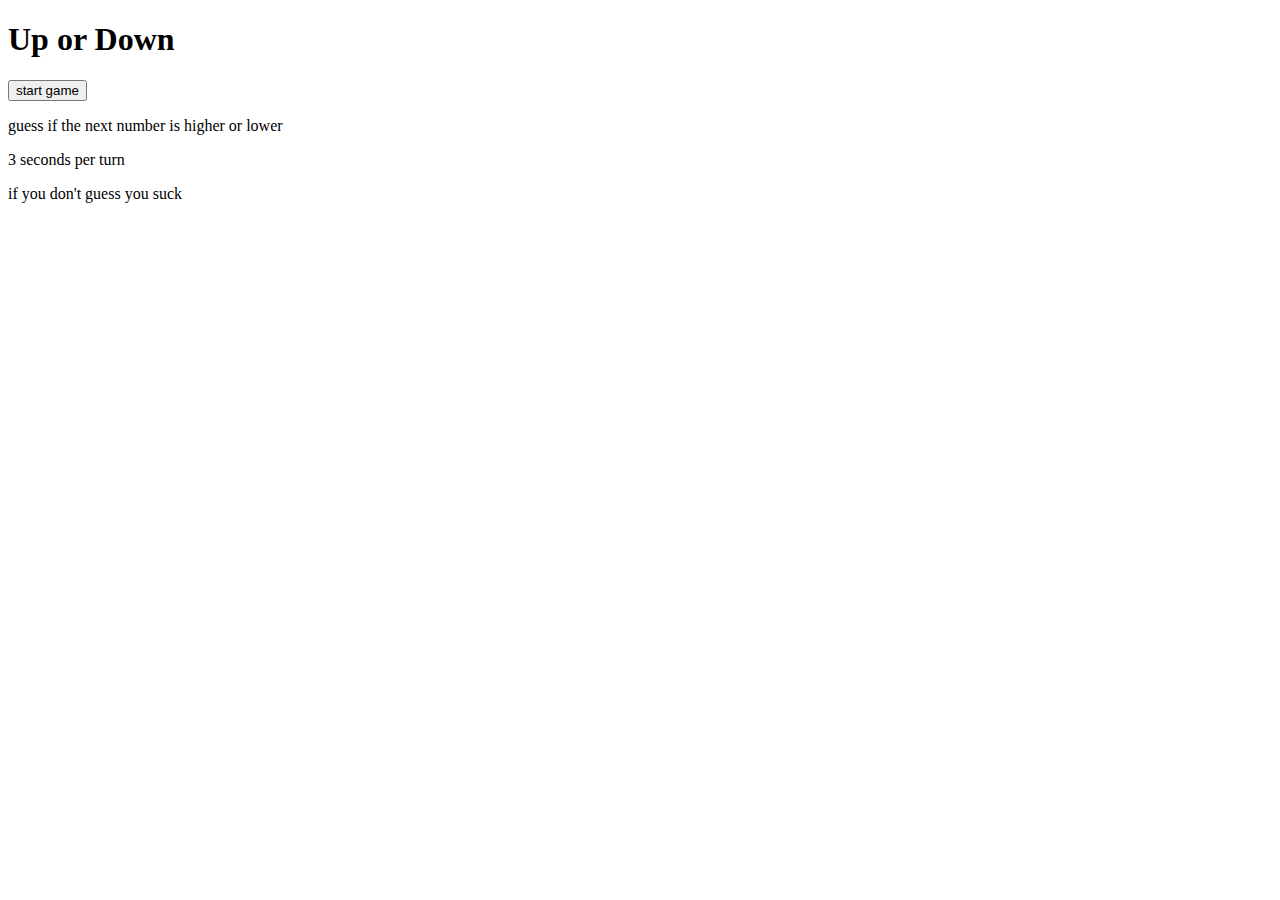
==== index.html @ 87f005c3 "first commit" ====
<!DOCTYPE html>
<html>
  <head>
    <link rel="stylesheet" type="text/css" href="stylesheet.css">
  </head>
<body>
  
  
  <div id="main-content"></div>
  <script src="main.js"></script>
  <script src="game.js"></script>
</body>

</html>
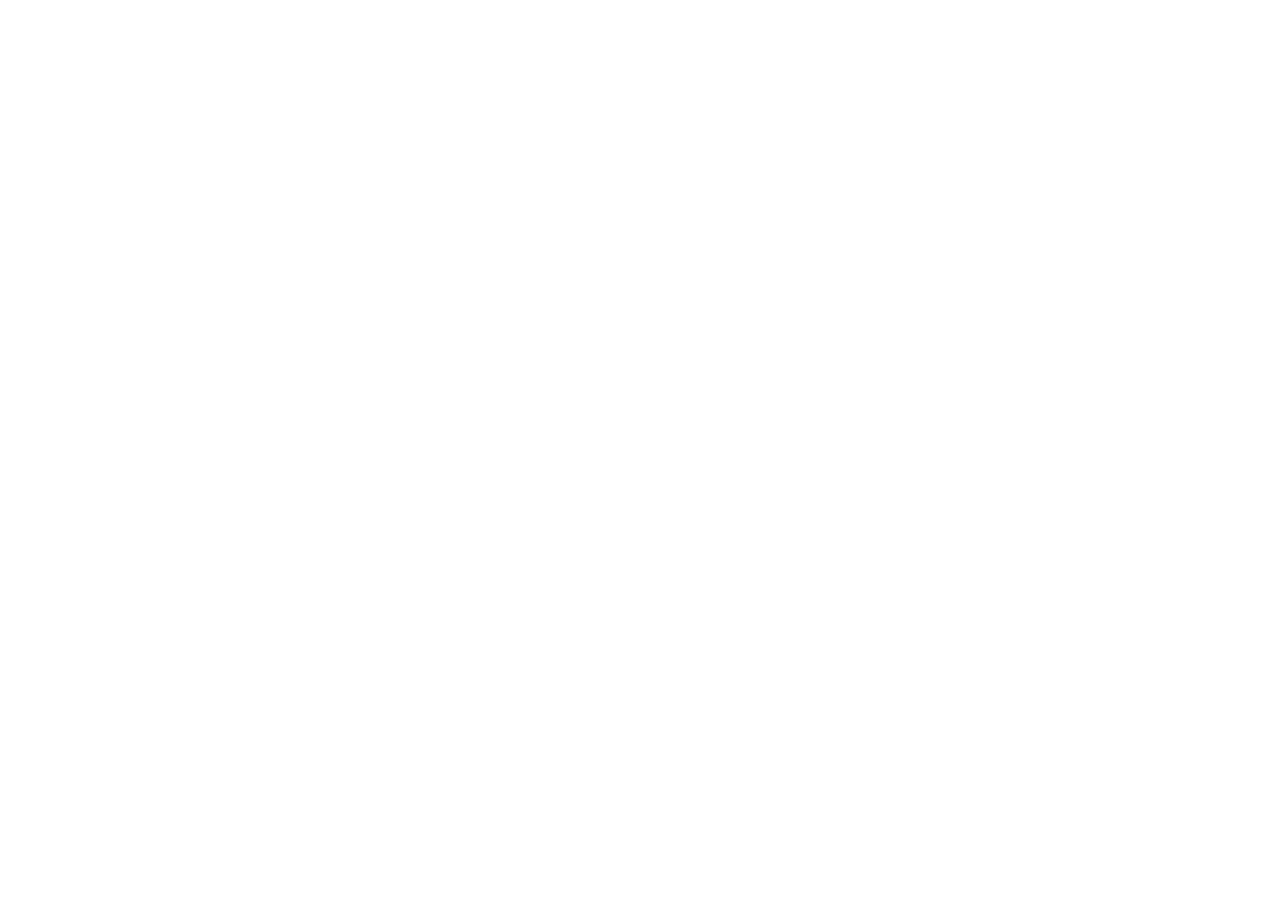
==== commit 9a6a23ba: "updated main.js" ====
--- a/index.html
+++ b/index.html
@@ -1,12 +1,12 @@
 <!DOCTYPE html>
 <html>
   <head>
-    <link rel="stylesheet" type="text/css" href="stylesheet.css">
+    <link rel="stylesheet" type="text/css" href="main.css">
   </head>
 <body>
   
+  <div id="main-content"></div>
   
-  <div id="main-content"></div>
   <script src="main.js"></script>
   <script src="game.js"></script>
 </body>
--- a/main.css
+++ b/main.css
@@ -0,0 +1,7 @@
+body {
+  
+}
+
+
+
+
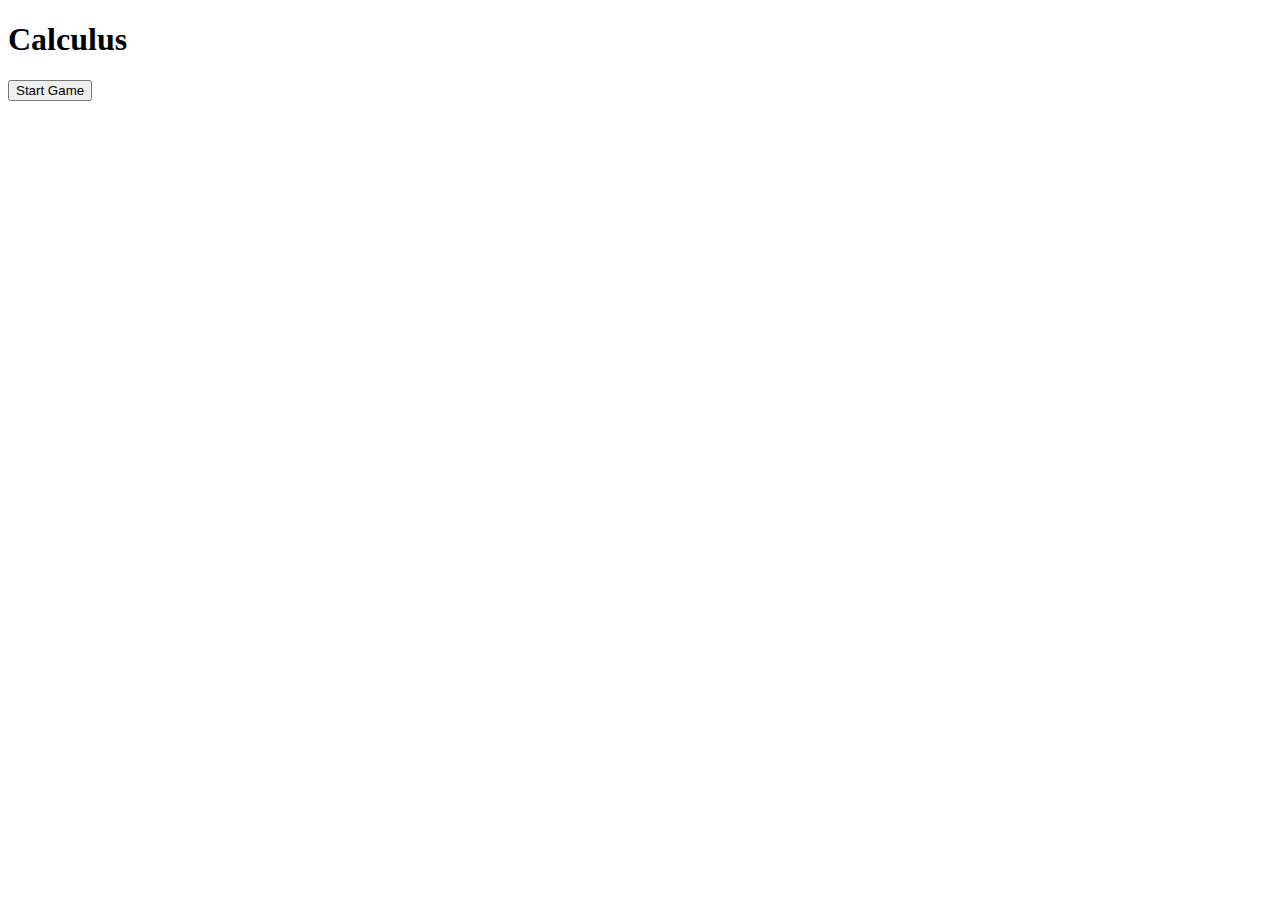
==== commit 7644ad23: "more level code" ====
--- a/index.html
+++ b/index.html
@@ -9,6 +9,7 @@
   
   <script src="main.js"></script>
   <script src="game.js"></script>
+  <!-- <script src="structure.js"></script> -->
 </body>
 
 </html>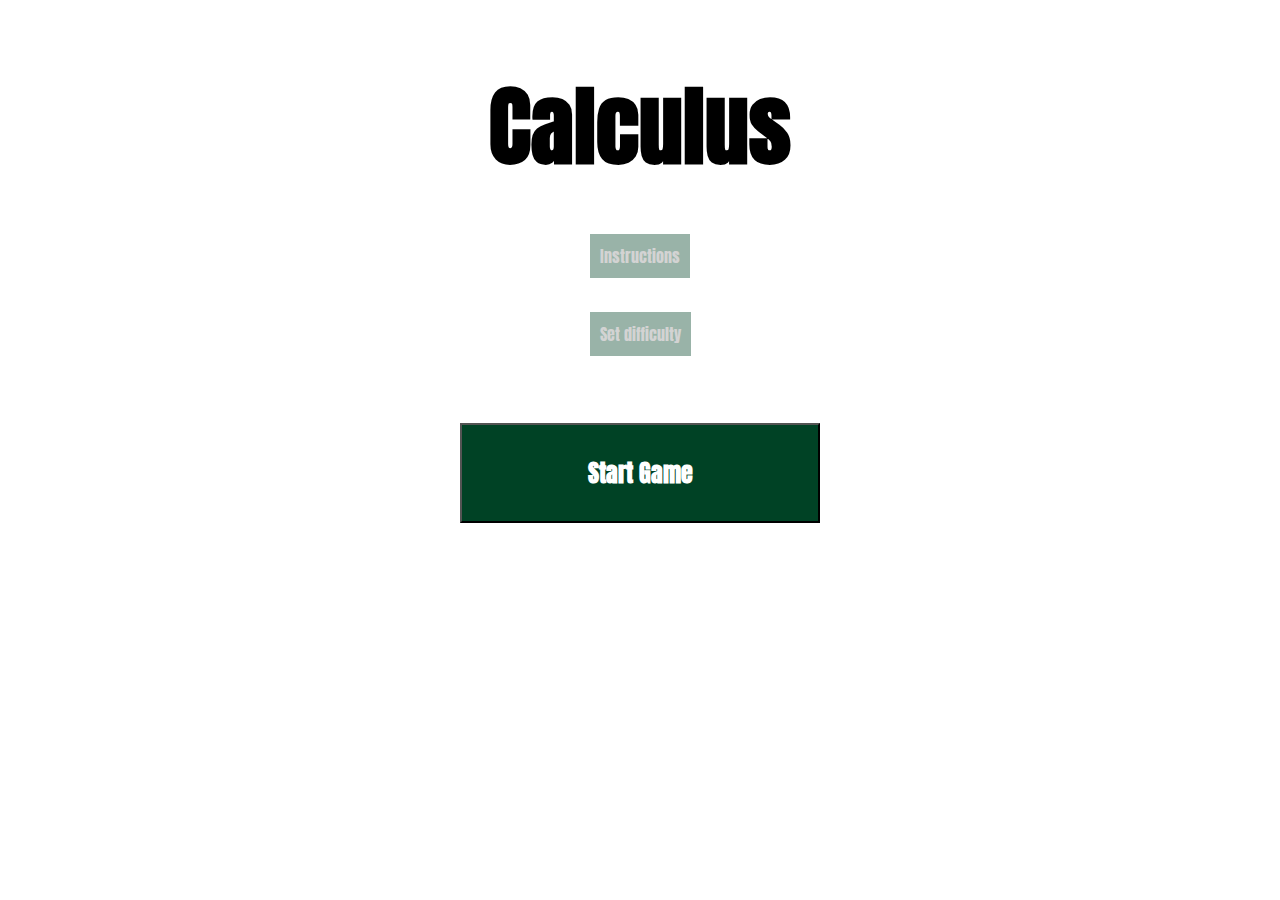
==== commit d48607bc: "styling updated not mobile responsive" ====
--- a/index.html
+++ b/index.html
@@ -2,6 +2,7 @@
 <html>
   <head>
     <link rel="stylesheet" type="text/css" href="main.css">
+    <link href="https://fonts.googleapis.com/css?family=Anton|Fjalla+One" rel="stylesheet">
   </head>
 <body>
   
--- a/main.css
+++ b/main.css
@@ -1,7 +1,175 @@
 body {
-  
+  font-family: 'Anton', 'Fjalla One', arial, sans-serif;
+}
+h1 {
+font-size: 5.5em;
+text-align: center;
+margin-bottom: 25px;
+}
+
+.button {
+  width: 40vh;
+  height: 10%;
+  margin: 50px auto;
+  display: flex;
+  justify-content: center;
+  padding: 10px;
+  background-color: #004225;
+  color: white;
+  text-decoration: none;
+  cursor: pointer;
+  font-family: 'Anton', 'Fjalla One', arial, sans-serif;
+  font-size: 1em; 
+}
+
+input {
+  padding: 10px;
+  margin: 1.5% auto;
+  border: 1.5px solid #333;
+  display: flex;
+  justify-content: center;
+  text-align: center;
+  font-family: 'Anton', 'Fjalla One', arial, sans-serif;
+
 }
 
 
+/* START-SCREEN */
 
+/* Pop Up */
 
+.range{
+  border-color: #386; 
+  margin: 5% auto;
+}
+span {
+  font-weight: bolder;  
+  font-size: 1.2em;
+  color: crimson
+}
+.box {
+  width: 40%;
+  margin: 0 auto;
+  background: rgba(255,255,255,0.2);
+  padding: 25px;
+  border: 2px solid #fff;
+  /* border-radius: 20px/50px; */
+  background-clip: padding-box;
+  text-align: center;
+}
+
+.button-popup {
+  font-size: 1em;
+  padding: 10px;
+  color:lightgrey;
+  background-color: rgba(0, 66, 37, 0.4);
+  /* border-radius: 3px; */
+  text-decoration: none;
+  cursor: pointer;
+  transition: all 0.3s ease-out;
+}
+.button:hover {
+  background: white;
+}
+
+.overlay {
+  position: absolute;
+  top: 0;
+  bottom: 0;
+  left: 0;
+  right: 0;
+  background: rgba(0, 0, 0, 0.7);
+  transition: opacity 500ms;
+  visibility: hidden;
+  opacity: 0;
+}
+.overlay:target {
+  visibility: visible;
+  opacity: 1;
+}
+
+.popup {
+  margin: 20% auto;
+  padding: 20px;
+  background: #fff;
+  border-radius: 2px;
+  width: 40%;
+  position: relative;
+  transition: all 5s ease-in-out;
+}
+
+.popup h2 {
+  margin-top: 0;
+  color: #333;
+  font-family: Tahoma, Arial, sans-serif;
+}
+.popup .close {
+  position: absolute;
+  top: 20px;
+  right: 30px;
+  transition: all 200ms;
+  font-size: 30px;
+  font-weight: bold;
+  text-decoration: none;
+  color: #333;
+}
+.popup .close:hover {
+  color: orange;
+}
+.popup .content {
+  max-height: 30%;
+  overflow: auto;
+}
+
+/* CountDownScreen */
+
+.gif {
+  margin: 10% auto;
+  display: flex;
+  justify-content: center;
+  align-items: center;
+}
+/* GameScreen */
+
+#health-bar {
+  width: 30%;
+  height: 20px;
+  background-color:  #004225;
+}
+
+#form-Game{
+  margin: 0 auto;
+  margin-top: 15%;
+  display: flex;
+  justify-content: center;
+  align-items: center;
+}
+
+.operations{
+  margin: 0.8% auto;
+  text-align: center;
+  font-weight: bolder;
+  font-size: 1.2em;
+}
+
+.input-game-screen {
+  margin: 0.8% auto;
+}
+.equal-img {
+  max-width: 2vh;
+  margin: 0.8% auto;
+  display: flex;
+  justify-content: center;
+}
+#result{
+  font-size: 1.4em;
+  font-weight: bolder; 
+  text-align: center;
+  margin-top: 0.8%;
+}
+
+/* GameOverScreen */
+
+#restart-screen {
+  margin:15% auto;
+}